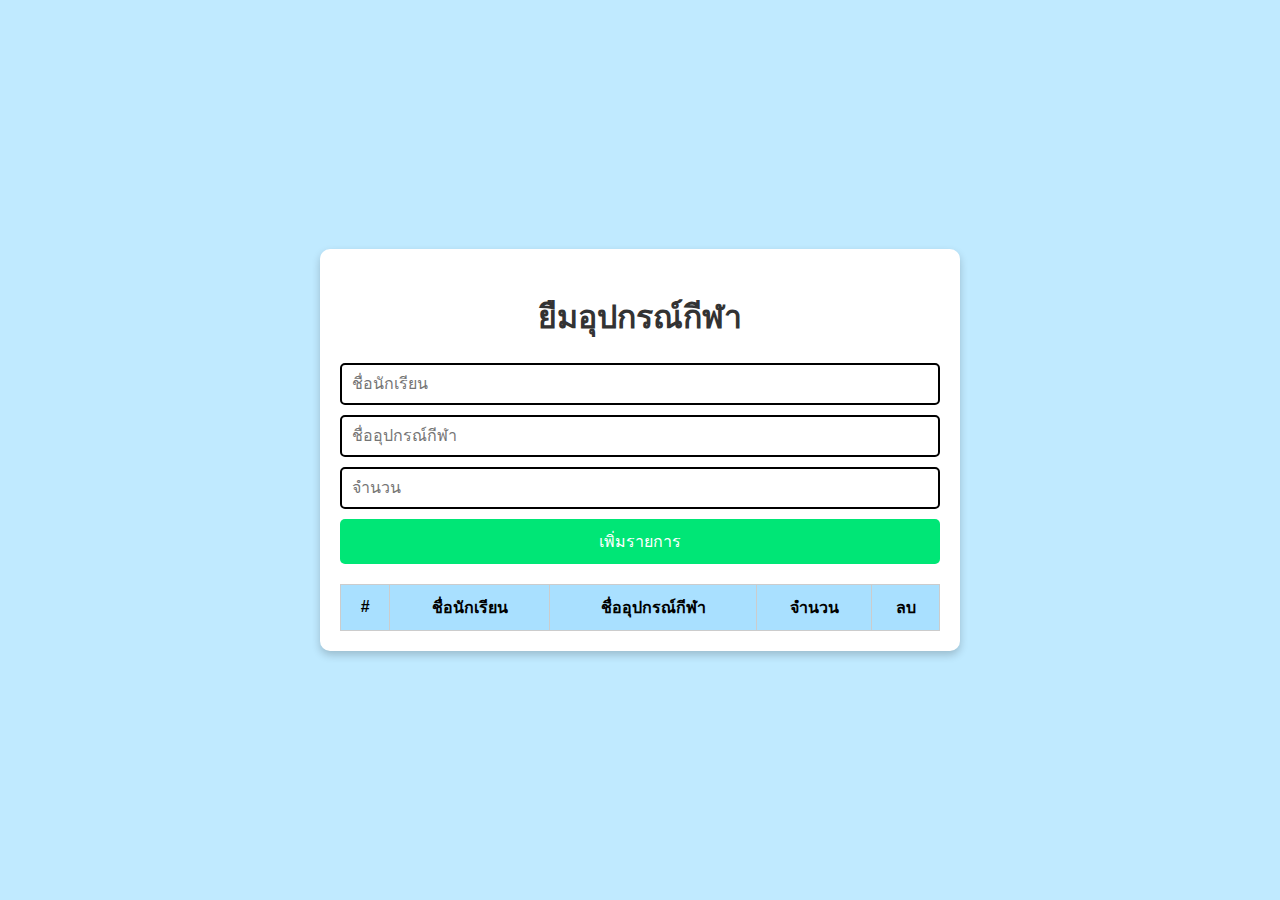
==== 1.html @ 50715108 "12" ====
<!DOCTYPE html>
<html lang="en">
<head>
    <meta charset="UTF-8">
    <meta name="viewport" content="width=device-width, initial-scale=1.0">
    <title>Sports Equipment Borrowing</title>
    <link rel="stylesheet" href="2.css">
</head>
<body>
    <div class="container">
        <h1>ยืมอุปกรณ์กีฬา</h1>
        <form id="borrowForm">
            <input type="text" id="studentName" placeholder="ชื่อนักเรียน" required>
            <input type="text" id="equipmentName" placeholder="ชื่ออุปกรณ์กีฬา" required>
            <input type="number" id="quantity" placeholder="จำนวน" required>
            <button type="submit">เพิ่มรายการ</button>
        </form>
        <table id="borrowTable">
            <thead>
                <tr>
                    <th>#</th>
                    <th>ชื่อนักเรียน</th>
                    <th>ชื่ออุปกรณ์กีฬา</th>
                    <th>จำนวน</th>
                    <th>ลบ</th>
                </tr>
            </thead>
            <tbody>
                <!-- Rows will be added dynamically -->
            </tbody>
        </table>
    </div>
    <script src="3.js"></script>
</body>
</html>
---- 2.css ----
/* styles.css */
body {
  font-family: Arial, sans-serif;
  background-color: #c0eaff;
  margin: 0;
  padding: 0;
  display: flex;
  justify-content: center;
  align-items: center;
  height: 100vh;
}

.container {
  background-color: #ffffff;
  border-radius: 10px;
  padding: 20px;
  box-shadow: 0 4px 8px rgba(0, 0, 0, 0.2);
  width: 90%;
  max-width: 600px;
}

h1 {
  text-align: center;
  color: #333;
}

form {
  display: flex;
  flex-direction: column;
  gap: 10px;
  margin-bottom: 20px;
}

form input, form button {
  padding: 10px;
  font-size: 16px;
  border: 2px solid #000;
  border-radius: 5px;
  outline: none;
}

form button {
  background-color: #00e676;
  color: white;
  border: none;
  cursor: pointer;
}

form button:hover {
  background-color: #00c853;
}

table {
  width: 100%;
  border-collapse: collapse;
  margin-top: 20px;
}

table th, table td {
  border: 1px solid #ccc;
  padding: 10px;
  text-align: center;
}

table th {
  background-color: #a9e0ff;
}

table tr:nth-child(even) {
  background-color: #f9f9f9;
}

table tr:hover {
  background-color: #f1f1f1;
}

button.delete-btn {
  background-color: #ff5252;
  color: white;
  border: none;
  padding: 5px 10px;
  border-radius: 5px;
  cursor: pointer;
}

button.delete-btn:hover {
  background-color: #ff1744;
}
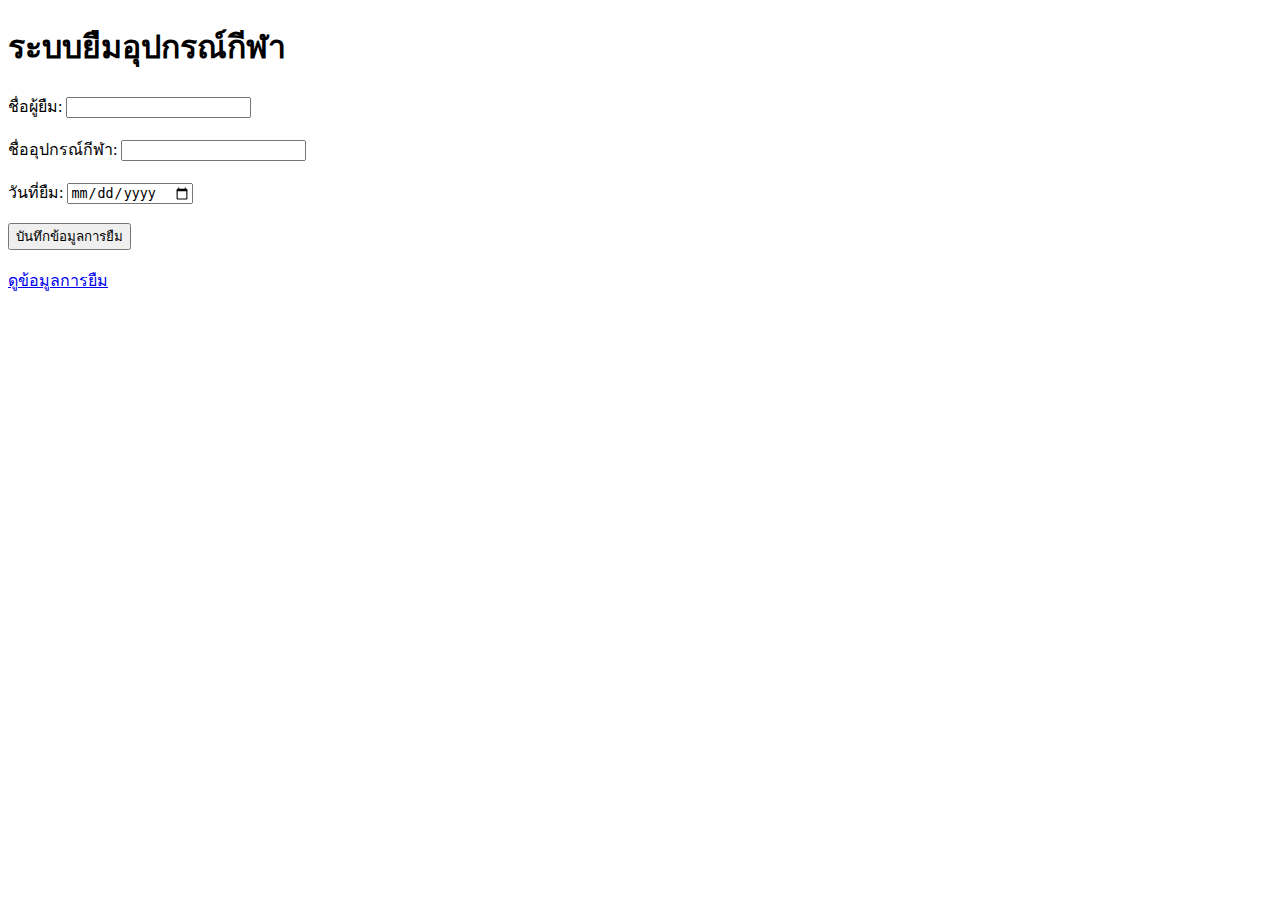
==== commit cc273693: "dqwe12" ====
--- a/1.html
+++ b/1.html
@@ -1,36 +1,28 @@
 <!DOCTYPE html>
-<html lang="en">
+<html lang="th">
 <head>
-    <meta charset="UTF-8">
-    <meta name="viewport" content="width=device-width, initial-scale=1.0">
-    <title>Sports Equipment Borrowing</title>
-    <link rel="stylesheet" href="2.css">
+  <meta charset="UTF-8">
+  <meta name="viewport" content="width=device-width, initial-scale=1.0">
+  <title>ระบบยืมอุปกรณ์กีฬา</title>
+  <script src="3.js" defer></script> <!-- เพิ่ม defer เพื่อให้โหลด script.js หลังจากโหลด HTML เสร็จ -->
 </head>
 <body>
-    <div class="container">
-        <h1>ยืมอุปกรณ์กีฬา</h1>
-        <form id="borrowForm">
-            <input type="text" id="studentName" placeholder="ชื่อนักเรียน" required>
-            <input type="text" id="equipmentName" placeholder="ชื่ออุปกรณ์กีฬา" required>
-            <input type="number" id="quantity" placeholder="จำนวน" required>
-            <button type="submit">เพิ่มรายการ</button>
-        </form>
-        <table id="borrowTable">
-            <thead>
-                <tr>
-                    <th>#</th>
-                    <th>ชื่อนักเรียน</th>
-                    <th>ชื่ออุปกรณ์กีฬา</th>
-                    <th>จำนวน</th>
-                    <th>ลบ</th>
-                </tr>
-            </thead>
-            <tbody>
-                <!-- Rows will be added dynamically -->
-            </tbody>
-        </table>
-    </div>
-    <script src="3.js"></script>
+  <h1>ระบบยืมอุปกรณ์กีฬา</h1>
+
+  <form id="borrow-form">
+    <label for="borrower-name">ชื่อผู้ยืม:</label>
+    <input type="text" id="borrower-name" required><br><br>
+
+    <label for="equipment-name">ชื่ออุปกรณ์กีฬา:</label>
+    <input type="text" id="equipment-name" required><br><br>
+
+    <label for="borrow-date">วันที่ยืม:</label>
+    <input type="date" id="borrow-date" required><br><br>
+
+    <button type="button" onclick="saveBorrowData()">บันทึกข้อมูลการยืม</button>
+  </form>
+
+  <br>
+  <a href="index.html">ดูข้อมูลการยืม</a> <!-- ลิงก์ไปหน้ารายการ -->
 </body>
 </html>
-
